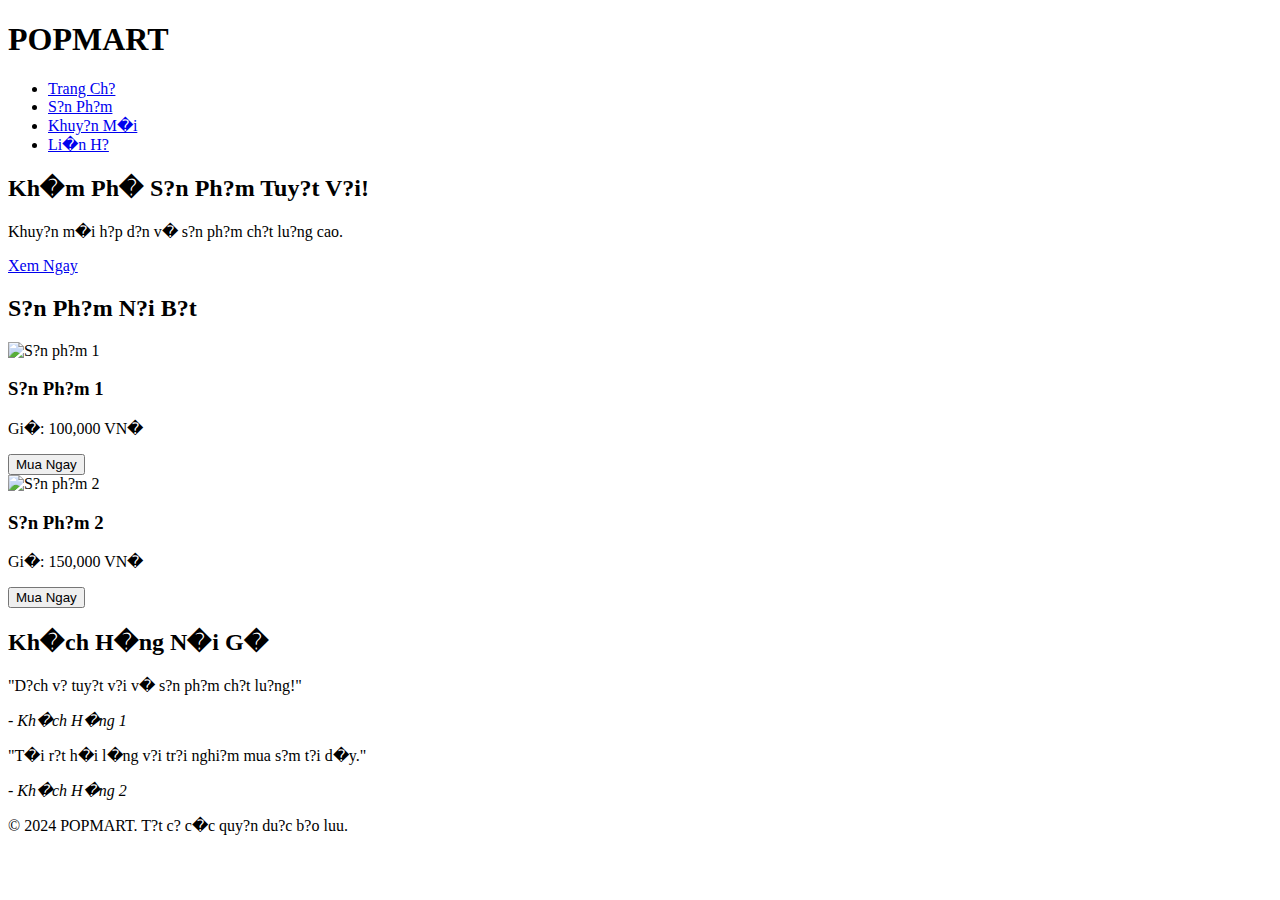
==== index.html @ 5a4170ff "Add files via upload" ====
<!DOCTYPE html>
<html lang="en">
<head>
    <meta charset="UTF-8">
    <meta name="viewport" content="width=device-width, initial-scale=1.0">
    <title>POPMART</title>
    <link rel="stylesheet" href="styles.css">
    <script defer src="scripts.js"></script>
</head>
<body>
    <header>
        <div class="container">
            <h1>POPMART</h1>
            <nav>
                <ul>
                    <li><a href="#">Trang Ch?</a></li>
                    <li><a href="#">S?n Ph?m</a></li>
                    <li><a href="#">Khuy?n M�i</a></li>
                    <li><a href="#">Li�n H?</a></li>
                </ul>
            </nav>
        </div>
    </header>
    <main>
        <section class="hero">
            <div class="hero-content">
                <h2>Kh�m Ph� S?n Ph?m Tuy?t V?i!</h2>
                <p>Khuy?n m�i h?p d?n v� s?n ph?m ch?t lu?ng cao.</p>
                <a href="#" class="btn-primary">Xem Ngay</a>
            </div>
        </section>
        <section class="products">
            <div class="container">
                <h2>S?n Ph?m N?i B?t</h2>
                <div class="product-grid">
                    <div class="product">
                        <img src="https://via.placeholder.com/300x200" alt="S?n ph?m 1">
                        <h3>S?n Ph?m 1</h3>
                        <p>Gi�: 100,000 VN�</p>
                        <button class="btn-secondary">Mua Ngay</button>
                    </div>
                    <div class="product">
                        <img src="https://via.placeholder.com/300x200" alt="S?n ph?m 2">
                        <h3>S?n Ph?m 2</h3>
                        <p>Gi�: 150,000 VN�</p>
                        <button class="btn-secondary">Mua Ngay</button>
                    </div>
                    <!-- Th�m c�c s?n ph?m kh�c ? d�y -->
                </div>
            </div>
        </section>
        <section class="testimonial">
            <div class="container">
                <h2>Kh�ch H�ng N�i G�</h2>
                <div class="testimonial-slider">
                    <div class="testimonial-item">
                        <p>"D?ch v? tuy?t v?i v� s?n ph?m ch?t lu?ng!"</p>
                        <cite>- Kh�ch H�ng 1</cite>
                    </div>
                    <div class="testimonial-item">
                        <p>"T�i r?t h�i l�ng v?i tr?i nghi?m mua s?m t?i d�y."</p>
                        <cite>- Kh�ch H�ng 2</cite>
                    </div>
                    <!-- Th�m c�c ph?n h?i kh�c ? d�y -->
                </div>
            </div>
        </section>
    </main>
    <footer>
        <div class="container">
            <p>&copy; 2024 POPMART. T?t c? c�c quy?n du?c b?o luu.</p>
        </div>
    </footer>
</body>
</html>
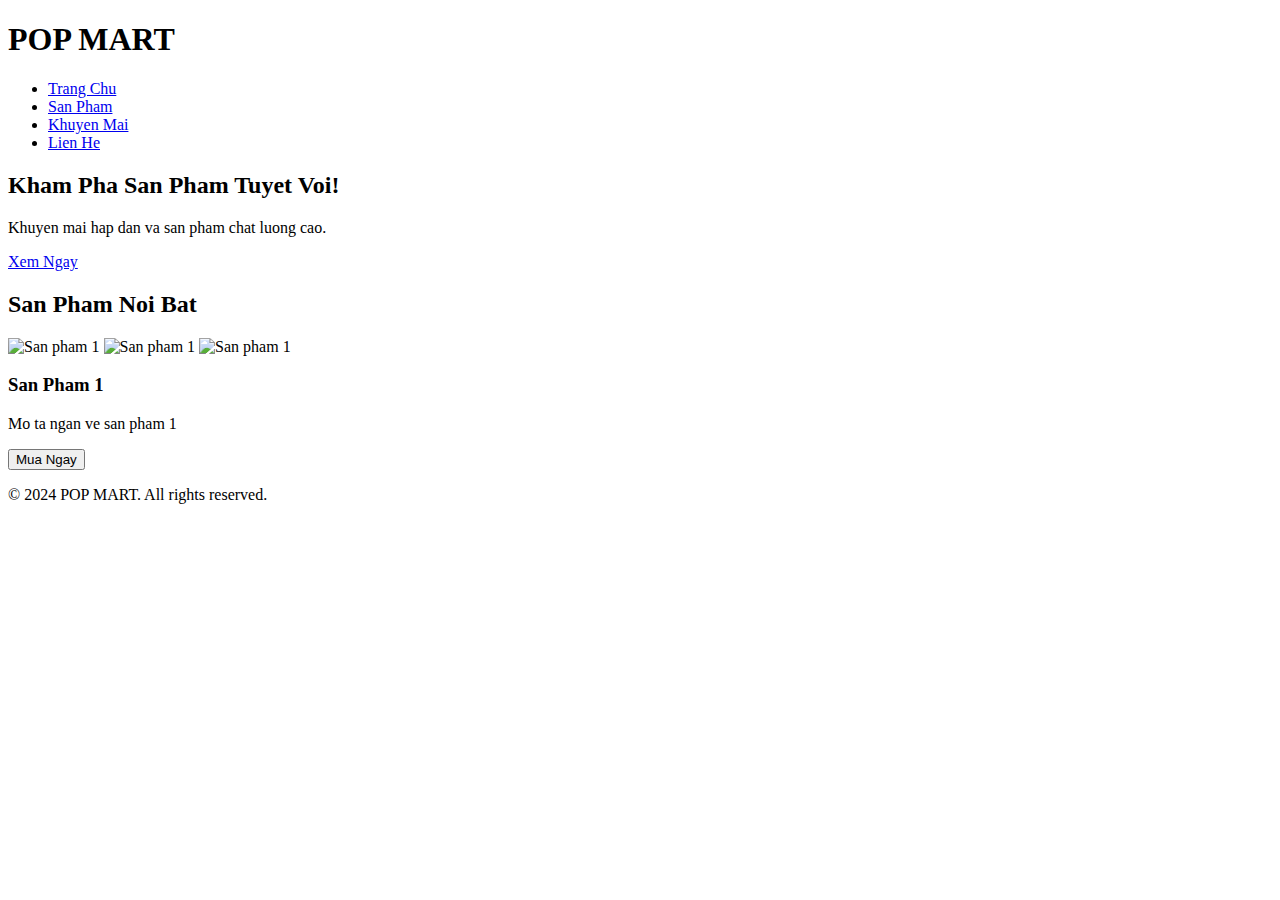
==== commit c5ef4399: "Update index.html" ====
--- a/index.html
+++ b/index.html
@@ -1,75 +1,57 @@
 <!DOCTYPE html>
-<html lang="en">
+<html lang="vi">
 <head>
     <meta charset="UTF-8">
     <meta name="viewport" content="width=device-width, initial-scale=1.0">
-    <title>POPMART</title>
+    <title>POP MART</title>
     <link rel="stylesheet" href="styles.css">
-    <script defer src="scripts.js"></script>
 </head>
 <body>
     <header>
         <div class="container">
-            <h1>POPMART</h1>
+            <h1>POP MART</h1>
             <nav>
                 <ul>
-                    <li><a href="#">Trang Ch?</a></li>
-                    <li><a href="#">S?n Ph?m</a></li>
-                    <li><a href="#">Khuy?n M�i</a></li>
-                    <li><a href="#">Li�n H?</a></li>
+                    <li><a href="#">Trang Chu</a></li>
+                    <li><a href="#">San Pham</a></li>
+                    <li><a href="#">Khuyen Mai</a></li>
+                    <li><a href="#">Lien He</a></li>
                 </ul>
             </nav>
         </div>
     </header>
-    <main>
-        <section class="hero">
-            <div class="hero-content">
-                <h2>Kh�m Ph� S?n Ph?m Tuy?t V?i!</h2>
-                <p>Khuy?n m�i h?p d?n v� s?n ph?m ch?t lu?ng cao.</p>
-                <a href="#" class="btn-primary">Xem Ngay</a>
+
+    <section class="hero">
+        <div class="hero-content">
+            <h2>Kham Pha San Pham Tuyet Voi!</h2>
+            <p>Khuyen mai hap dan va san pham chat luong cao.</p>
+            <a href="#" class="btn-primary">Xem Ngay</a>
+        </div>
+    </section>
+
+    <section class="products">
+        <div class="container">
+            <h2>San Pham Noi Bat</h2>
+            <div class="product-grid">
+                <div class="product">
+                    <div class="product-image-slider">
+                        <img src="hinh1.jpg" class="active" alt="San pham 1">
+                        <img src="hinh2.jpg" alt="San pham 1">
+                        <img src="hinh3.jpg" alt="San pham 1">
+                    </div>
+                    <h3>San Pham 1</h3>
+                    <p>Mo ta ngan ve san pham 1</p>
+                    <button class="btn-secondary">Mua Ngay</button>
+                </div>
+                <!-- Them nhieu san pham khac o day -->
             </div>
-        </section>
-        <section class="products">
-            <div class="container">
-                <h2>S?n Ph?m N?i B?t</h2>
-                <div class="product-grid">
-                    <div class="product">
-                        <img src="https://via.placeholder.com/300x200" alt="S?n ph?m 1">
-                        <h3>S?n Ph?m 1</h3>
-                        <p>Gi�: 100,000 VN�</p>
-                        <button class="btn-secondary">Mua Ngay</button>
-                    </div>
-                    <div class="product">
-                        <img src="https://via.placeholder.com/300x200" alt="S?n ph?m 2">
-                        <h3>S?n Ph?m 2</h3>
-                        <p>Gi�: 150,000 VN�</p>
-                        <button class="btn-secondary">Mua Ngay</button>
-                    </div>
-                    <!-- Th�m c�c s?n ph?m kh�c ? d�y -->
-                </div>
-            </div>
-        </section>
-        <section class="testimonial">
-            <div class="container">
-                <h2>Kh�ch H�ng N�i G�</h2>
-                <div class="testimonial-slider">
-                    <div class="testimonial-item">
-                        <p>"D?ch v? tuy?t v?i v� s?n ph?m ch?t lu?ng!"</p>
-                        <cite>- Kh�ch H�ng 1</cite>
-                    </div>
-                    <div class="testimonial-item">
-                        <p>"T�i r?t h�i l�ng v?i tr?i nghi?m mua s?m t?i d�y."</p>
-                        <cite>- Kh�ch H�ng 2</cite>
-                    </div>
-                    <!-- Th�m c�c ph?n h?i kh�c ? d�y -->
-                </div>
-            </div>
-        </section>
-    </main>
+        </div>
+    </section>
+
     <footer>
-        <div class="container">
-            <p>&copy; 2024 POPMART. T?t c? c�c quy?n du?c b?o luu.</p>
-        </div>
+        <p>&copy; 2024 POP MART. All rights reserved.</p>
     </footer>
+
+    <script src="scripts.js"></script>
 </body>
 </html>
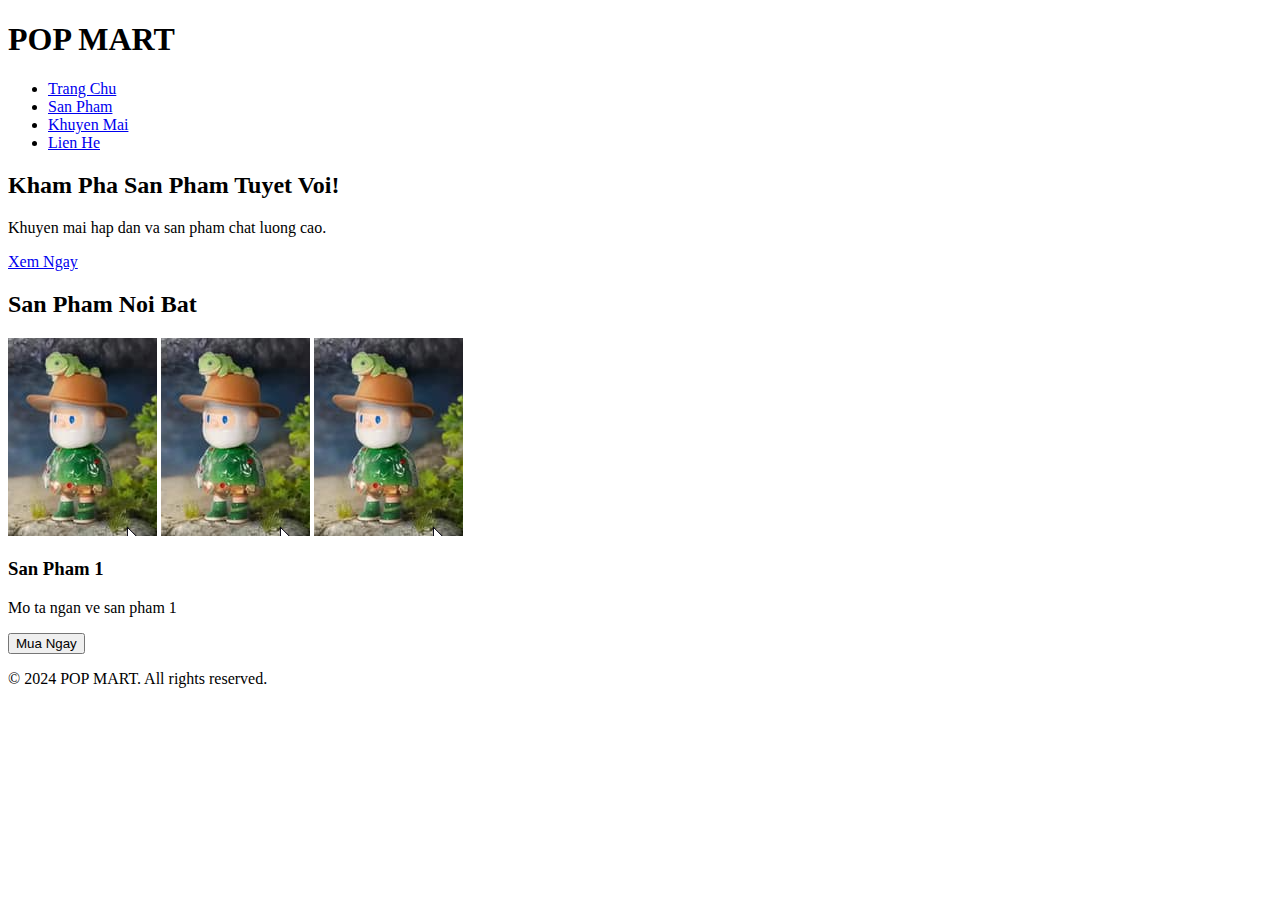
==== commit e0365a84: "Update index.html" ====
--- a/index.html
+++ b/index.html
@@ -35,9 +35,9 @@
             <div class="product-grid">
                 <div class="product">
                     <div class="product-image-slider">
-                        <img src="hinh1.jpg" class="active" alt="San pham 1">
-                        <img src="hinh2.jpg" alt="San pham 1">
-                        <img src="hinh3.jpg" alt="San pham 1">
+                        <img src="bob1.png" class="active" alt="San pham 1">
+                        <img src="bob2.png" alt="San pham 1">
+                        <img src="bob3.png" alt="San pham 1">
                     </div>
                     <h3>San Pham 1</h3>
                     <p>Mo ta ngan ve san pham 1</p>
